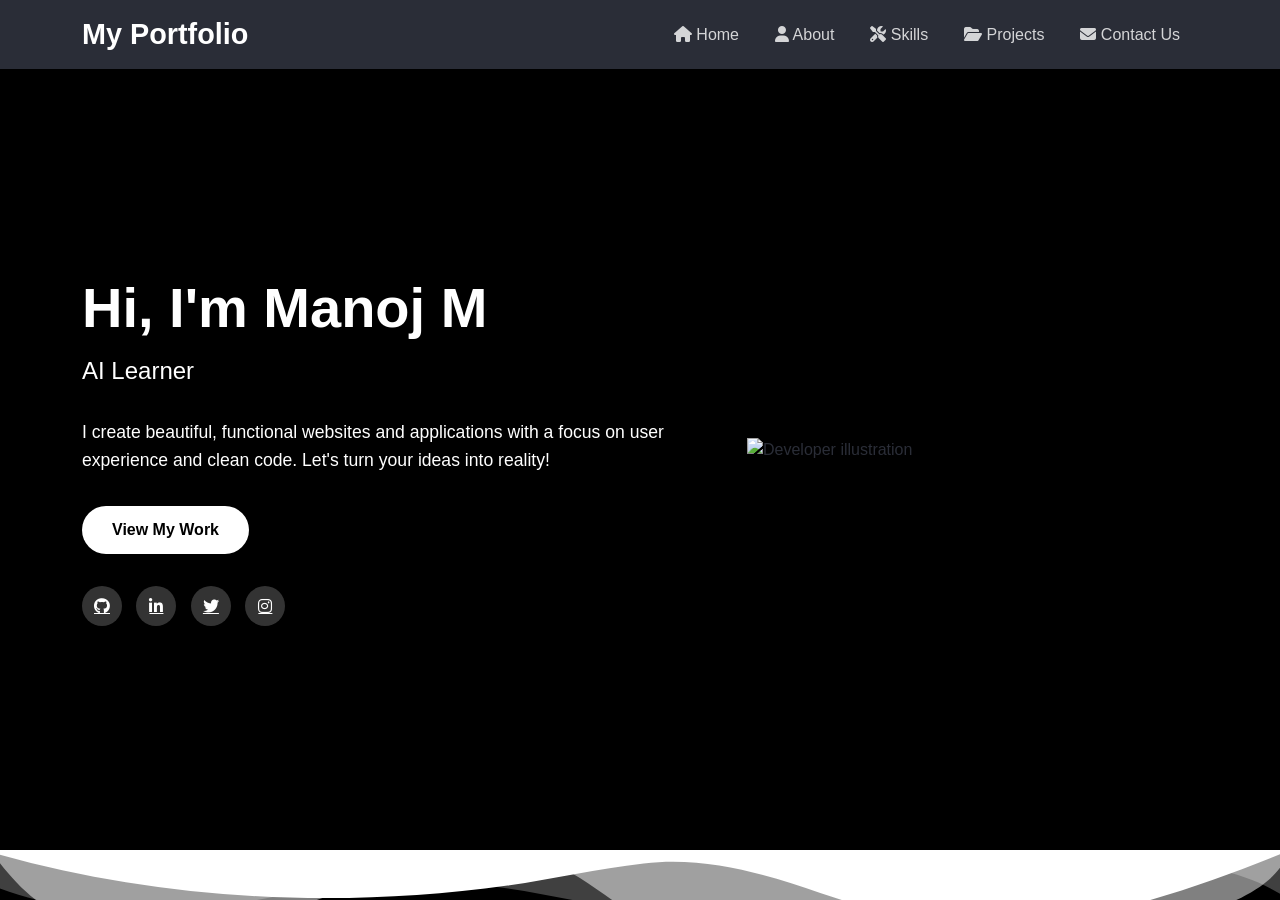
==== index.html @ c715d4e6 "Add files via upload" ====
<!DOCTYPE html>
<html lang="en">
<head>
    <meta charset="UTF-8">
    <meta name="viewport" content="width=device-width, initial-scale=1.0">
    <title>Manoj M | Portfolio</title>
    <!-- Bootstrap CSS -->
    <link href="https://cdn.jsdelivr.net/npm/bootstrap@5.3.1/dist/css/bootstrap.min.css" rel="stylesheet">
    <!-- Font Awesome -->
    <link rel="stylesheet" href="https://cdnjs.cloudflare.com/ajax/libs/font-awesome/6.4.0/css/all.min.css">
    <!-- Custom CSS -->
    <link rel="stylesheet" href="style.css">
</head>
<body data-bs-spy="scroll" data-bs-target=".navbar" data-bs-offset="100">
    <!-- Navigation -->
    <nav class="navbar navbar-expand-lg navbar-dark fixed-top">
        <div class="container">
            <a class="navbar-brand" href="#">My Portfolio</a>
            <button class="navbar-toggler" type="button" data-bs-toggle="collapse" data-bs-target="#navbarNav">
                <span class="navbar-toggler-icon"></span>
            </button>
            <div class="collapse navbar-collapse" id="navbarNav">
                <ul class="navbar-nav ms-auto">
                    <li class="nav-item">
                        <a class="nav-link" href="#home"><i class="fas fa-home"></i> Home</a>
                    </li>
                    <li class="nav-item">
                        <a class="nav-link" href="About.html"><i class="fa-solid fa-user"></i> About</a>
                    </li>
                    <li class="nav-item">
                        <a class="nav-link" href="skills.html"><i class="fa-solid fa-screwdriver-wrench"></i> Skills</a>
                    </li>
                    <li class="nav-item">
                        <a class="nav-link" href="project.html"><i class="fa-solid fa-folder-open"></i> Projects</a>
                    </li>
                    <li class="nav-item">
                        <a class="nav-link" href="Contact.html"><i class="fa-solid fa-envelope"></i> Contact Us</a>
                    </li>
                </ul>
            </div>
        </div>
    </nav>

    <!-- Hero Section -->
    <section class="hero" id="home">
        <div class="container">
            <div class="row align-items-center">
                <div class="col-lg-7 hero-content">
                    <h1 class="hero-title">Hi, I'm Manoj M</h1>
                    <h2 class="hero-subtitle">AI Learner</h2>
                    <p class="hero-description">
                        I create beautiful, functional websites and applications with a focus on user experience and clean code. Let's turn your ideas into reality!
                    </p>
                    <a href="project.html" class="btn btn-custom">View My Work</a>
                    
                    <div class="social-icons">
                        <a href="#" class="social-icon"><i class="fab fa-github"></i></a>
                        <a href="https://www.linkedin.com/in/manoj-m-534b002b8" class="social-icon"><i class="fab fa-linkedin-in"></i></a>
                        <a href="#" class="social-icon"><i class="fab fa-twitter"></i></a>
                        <a href="#" class="social-icon"><i class="fab fa-instagram"></i></a>
                    </div>
                </div>
                <div class="col-lg-5 d-none d-lg-block">
                    <img src="https://images.unsplash.com/photo-1579403124614-197f69d8187b?ixlib=rb-4.0.3&ixid=M3wxMjA3fDB8MHxwaG90by1wYWdlfHx8fGVufDB8fHx8fA%3D%3D&auto=format&fit=crop&w=400&q=80" alt="Developer illustration" class="img-fluid floating">
                </div>
            </div>
        </div>
    </section>
</body>
</html>
---- style.css ----
:root {
            --primary-color: black;
            --secondary-color: black;
            --dark-color: #2a2d37;
            --light-color: #f8f9fa;
            --success-color: #28a745;
            --warning-color: #ffc107;
            --danger-color: #dc3545;
            --info-color: #17a2b8;
        }
        
        body {
            font-family: 'Segoe UI', Tahoma, Geneva, Verdana, sans-serif;
            overflow-x: hidden;
            color: var(--dark-color);
            background-color: #f9f9f9;
        }
        
        /* Navbar styling */
        .navbar {
            background-color: var(--dark-color);
            transition: all 0.3s ease;
        }
        
        .navbar.scrolled {
            background-color: rgba(42, 45, 55, 0.9);
            box-shadow: 0 4px 10px rgba(0, 0, 0, 0.1);
        }
        
        .navbar-brand {
            font-weight: 700;
            font-size: 1.8rem;
            color: white !important;
        }
        
        .navbar-toggler {
            border: none;
        }
        
        .nav-link {
            color: rgba(255, 255, 255, 0.8);
            font-weight: 500;
            margin: 0 10px;
            transition: all 0.3s ease;
        }
        
        .nav-link:hover {
            color: white;
        }
        
        /* Hero section */
        .hero {
            background: linear-gradient(135deg, var(--primary-color), var(--secondary-color));
            min-height: 100vh;
            display: flex;
            align-items: center;
            position: relative;
            overflow: hidden;
        }
        
        .hero::after {
            content: '';
            position: absolute;
            bottom: -50px;
            left: 0;
            width: 100%;
            height: 100px;
            background: url('data:image/svg+xml;utf8,<svg xmlns="http://www.w3.org/2000/svg" viewBox="0 0 1200 120" preserveAspectRatio="none"><path d="M0,0V46.29c47.79,22.2,103.59,32.17,158,28,70.36-5.37,136.33-33.31,206.8-37.5C438.64,32.43,512.34,53.67,583,72.05c69.27,18,138.3,24.88,209.4,13.08,36.15-6,69.85-17.84,104.45-29.34C989.49,25,1113-14.29,1200,52.47V0Z" opacity=".25" fill="white"></path><path d="M0,0V15.81C13,36.92,27.64,56.86,47.69,72.05,99.41,111.27,165,111,224.58,91.58c31.15-10.15,60.09-26.07,89.67-39.8,40.92-19,84.73-46,130.83-49.67,36.26-2.85,70.9,9.42,98.6,31.56,31.77,25.39,62.32,62,103.63,73,40.44,10.79,81.35-6.69,119.13-24.28s75.16-39,116.92-43.05c59.73-5.85,113.28,22.88,168.9,38.84,30.2,8.66,59,6.17,87.09-7.5,22.43-10.89,48-26.93,60.65-49.24V0Z" opacity=".5" fill="white"></path><path d="M0,0V5.63C149.93,59,314.09,71.32,475.83,42.57c43-7.64,84.23-20.12,127.61-26.46,59-8.63,112.48,12.24,165.56,35.4C827.93,77.22,886,95.24,951.2,90c86.53-7,172.46-45.71,248.8-84.81V0Z" fill="white"></path></svg>') no-repeat;
            background-size: cover;
            z-index: 1;
        }
        
        .hero-content {
            color: white;
            z-index: 2;
        }
        
        .hero-title {
            font-size: 3.5rem;
            font-weight: 700;
            margin-bottom: 1rem;
        }
        
        .hero-subtitle {
            font-size: 1.5rem;
            font-weight: 300;
            margin-bottom: 2rem;
        }
        
        .hero-description {
            font-size: 1.1rem;
            max-width: 600px;
            margin-bottom: 2rem;
            line-height: 1.6;
        }
        
        .btn-custom {
            background-color: white;
            color: var(--primary-color);
            border: none;
            padding: 12px 30px;
            font-weight: 600;
            border-radius: 50px;
            transition: all 0.3s ease;
        }
        
        .btn-custom:hover {
            background-color: var(--dark-color);
            color: white;
            transform: translateY(-3px);
            box-shadow: 0 10px 20px rgba(0, 0, 0, 0.1);
        }
        
        .social-icons {
            margin-top: 2rem;
        }
        
        .social-icon {
            display: inline-flex;
            align-items: center;
            justify-content: center;
            width: 40px;
            height: 40px;
            background-color: rgba(255, 255, 255, 0.2);
            border-radius: 50%;
            margin-right: 10px;
            color: white;
            transition: all 0.3s ease;
        }
        
        .social-icon:hover {
            background-color: white;
            color: var(--primary-color);
            transform: translateY(-3px);
        }
        
        /* About section */
        .section-padding {
            padding: 100px 0;
        }
        
        .section-title {
            font-size: 2.5rem;
            font-weight: 700;
            margin-bottom: 3rem;
            position: relative;
            display: inline-block;
        }
        
        .section-title::after {
            content: '';
            position: absolute;
            width: 50%;
            height: 4px;
            background: linear-gradient(to right, var(--primary-color), var(--secondary-color));
            bottom: -10px;
            left: 0;
            border-radius: 2px;
        }
        
        .about-img {
            border-radius: 10px;
            box-shadow: 0 15px 30px rgba(0, 0, 0, 0.1);
            transition: all 0.3s ease;
        }
        
        .about-img:hover {
            transform: scale(1.02);
        }
        
        .about-content {
            padding-left: 30px;
        }
        
        .about-text {
            margin-bottom: 20px;
            line-height: 1.8;
        }
        
        /* Skills section */
        .skills-section {
            background-color: var(--light-color);
        }
        
        .skill-card {
            background-color: white;
            border-radius: 10px;
            padding: 30px;
            box-shadow: 0 5px 15px rgba(0, 0, 0, 0.05);
            transition: all 0.3s ease;
            margin-bottom: 30px;
            height: 100%;
        }
        
        .skill-card:hover {
            transform: translateY(-5px);
            box-shadow: 0 10px 25px rgba(0, 0, 0, 0.1);
        }
        
        .skill-icon {
            font-size: 2.5rem;
            margin-bottom: 20px;
            color: var(--primary-color);
        }
        
        .skill-title {
            font-size: 1.3rem;
            font-weight: 600;
            margin-bottom: 15px;
        }
        
        .skill-list {
            list-style-type: none;
            padding-left: 0;
        }
        
        .skill-list li {
            margin-bottom: 8px;
            position: relative;
            padding-left: 25px;
        }
        
        .skill-list li::before {
            content: '\f058';
            font-family: 'Font Awesome 6 Free';
            font-weight: 900;
            position: absolute;
            left: 0;
            color: var(--success-color);
        }
        
        /* Projects section */
        .project-card {
            border: none;
            border-radius: 10px;
            overflow: hidden;
            box-shadow: 0 5px 15px rgba(0, 0, 0, 0.1);
            transition: all 0.3s ease;
            margin-bottom: 30px;
            height: 100%;
        }
        
        .project-card:hover {
            transform: translateY(-10px);
            box-shadow: 0 15px 30px rgba(0, 0, 0, 0.2);
        }
        
        .project-img {
            height: 200px;
            object-fit: cover;
            width: 100%;
        }
        
        .project-body {
            padding: 20px;
        }
        
        .project-title {
            font-size: 1.4rem;
            font-weight: 600;
            margin-bottom: 10px;
        }
        
        .project-description {
            margin-bottom: 15px;
            color: #666;
        }
        
        .project-tech {
            display: flex;
            flex-wrap: wrap;
            gap: 8px;
            margin-bottom: 15px;
        }
        
        .tech-tag {
            background-color: rgba(78, 84, 200, 0.1);
            color: var(--primary-color);
            padding: 4px 12px;
            border-radius: 50px;
            font-size: 0.8rem;
            font-weight: 500;
        }
        
        /* Contact section */
        .contact-section {
            background-color: var(--dark-color);
            color: white;
        }
        
        .contact-section .section-title::after {
            background: white;
        }
        
        .contact-form {
            background-color: white;
            padding: 40px;
            border-radius: 10px;
            box-shadow: 0 10px 30px rgba(0, 0, 0, 0.1);
        }
        
        .form-control {
            height: 50px;
            border-radius: 5px;
            border: 1px solid #eee;
            padding-left: 20px;
            margin-bottom: 20px;
        }
        
        textarea.form-control {
            height: auto;
            padding-top: 15px;
        }
        
        .form-control:focus {
            box-shadow: none;
            border-color: var(--primary-color);
        }
        
        .btn-submit {
            background: linear-gradient(to right, var(--primary-color), var(--secondary-color));
            color: white;
            border: none;
            padding: 12px 40px;
            font-weight: 600;
            border-radius: 5px;
            transition: all 0.3s ease;
        }
        
        .btn-submit:hover {
            transform: translateY(-3px);
            box-shadow: 0 10px 20px rgba(0, 0, 0, 0.2);
        }
        
        .contact-info {
            margin-top: 40px;
        }
        
        .contact-item {
            display: flex;
            align-items: center;
            margin-bottom: 25px;
        }
        
        .contact-icon {
            font-size: 1.5rem;
            width: 50px;
            height: 50px;
            background-color: rgba(255, 255, 255, 0.1);
            border-radius: 50%;
            display: flex;
            align-items: center;
            justify-content: center;
            margin-right: 20px;
        }
        /* Responsive adjustments */
        @media (max-width: 991.98px) {
            .hero-title {
                font-size: 2.8rem;
            }
            
            .hero-subtitle {
                font-size: 1.3rem;
            }
            
            .about-content {
                padding-left: 0;
                margin-top: 30px;
            }
        }
        
        @media (max-width: 767.98px) {
            .hero-title {
                font-size: 2.2rem;
            }
            
            .section-title {
                font-size: 2rem;
                margin-bottom: 2rem;
            }
            
            .hero {
                text-align: center;
                padding: 100px 0;
            }
            
            .hero-description {
                margin-left: auto;
                margin-right: auto;
            }
        }
        
        /* Animation */
        @keyframes float {
            0% { transform: translateY(0); }
            50% { transform: translateY(-10px); }
            100% { transform: translateY(0); }
        }
        
        .floating {
            animation: float 4s ease-in-out infinite;
        }
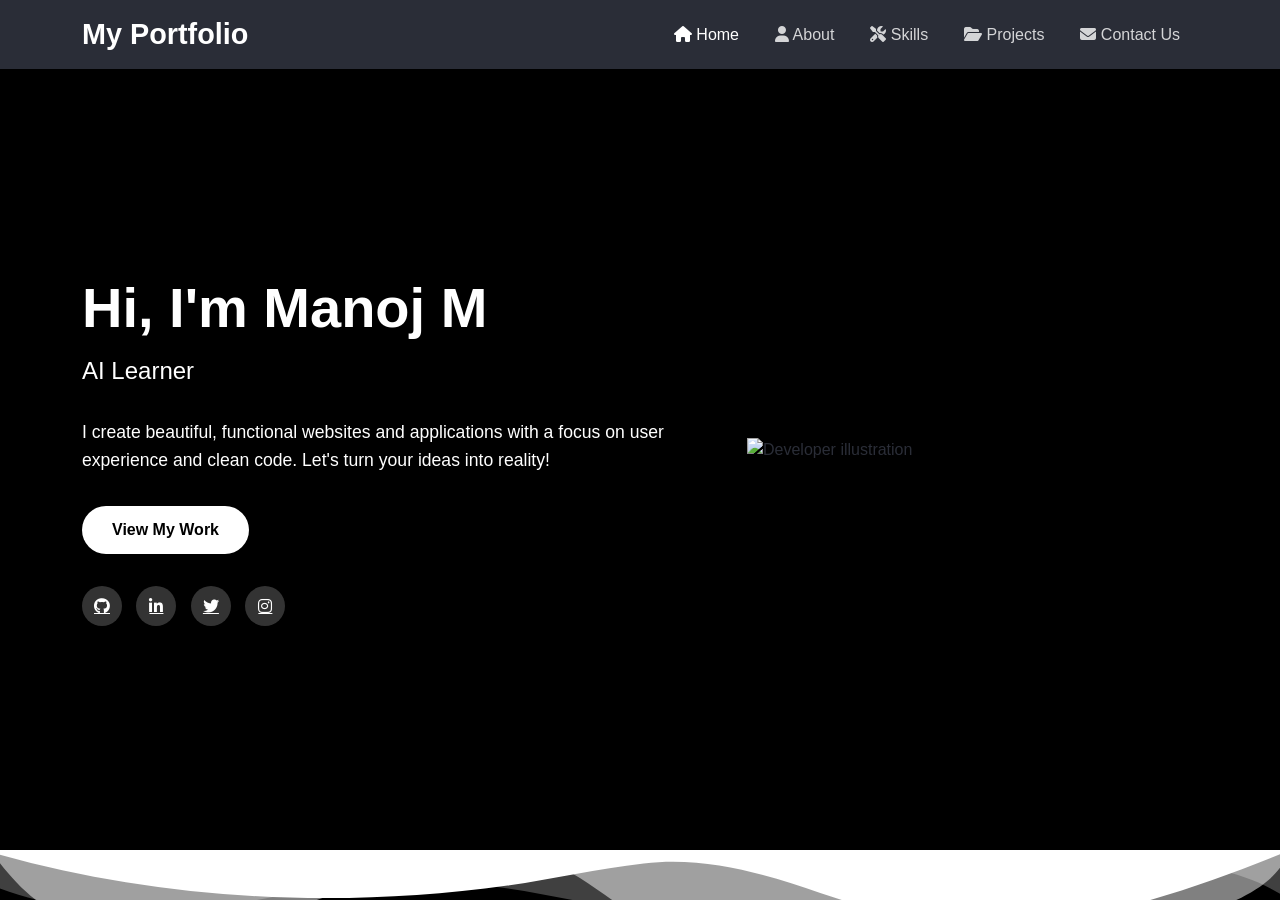
==== commit f2d50b5a: "Update index.html" ====
--- a/index.html
+++ b/index.html
@@ -60,12 +60,16 @@
                         <a href="#" class="social-icon"><i class="fab fa-instagram"></i></a>
                     </div>
                 </div>
-                <div class="col-lg-5 d-none d-lg-block">
-                    <img src="https://images.unsplash.com/photo-1579403124614-197f69d8187b?ixlib=rb-4.0.3&ixid=M3wxMjA3fDB8MHxwaG90by1wYWdlfHx8fGVufDB8fHx8fA%3D%3D&auto=format&fit=crop&w=400&q=80" alt="Developer illustration" class="img-fluid floating">
+                <div class="col-lg-5">
+                    <img src="https://images.unsplash.com/photo-1579403124614-197f69d8187b?auto=format&fit=crop&w=400&q=80"
+                        alt="Developer illustration"
+                        class="img-fluid floating">
                 </div>
             </div>
         </div>
     </section>
+    <script src="https://cdn.jsdelivr.net/npm/bootstrap@5.3.1/dist/js/bootstrap.bundle.min.js"></script>
+
 </body>
 </html>
    
